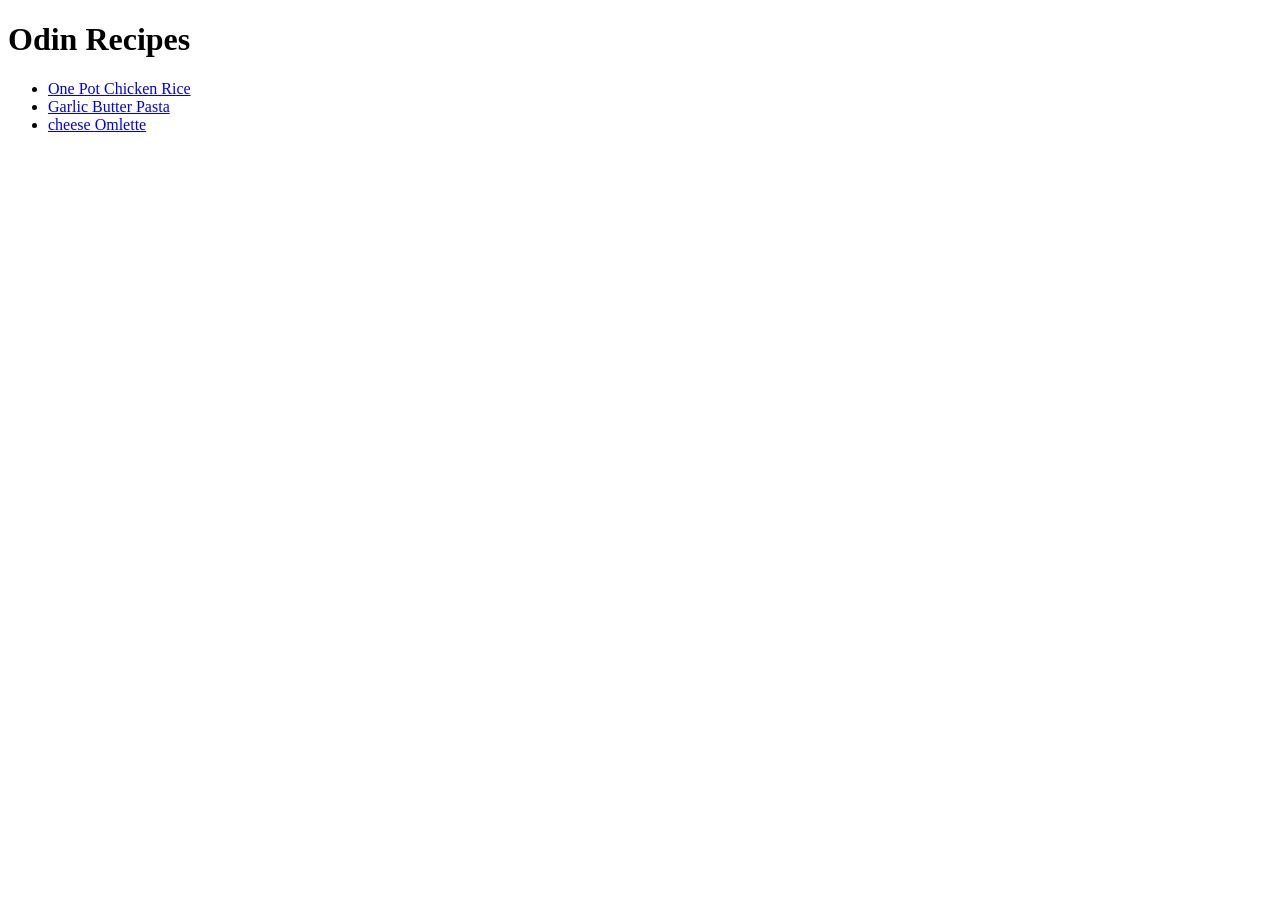
==== index.html @ 9aea430a "html-foundation" ====
<!DOCTYPE html>
<html lang="en">
<head>
    <meta charset="UTF-8">
    <meta name="viewport" content="width=device-width, initial-scale=1.0">
    <title>Odin Recipes</title>
</head>
<body>
    <h1>
        Odin Recipes
    </h1>
    <ul>
        <li><a href="recipes/one-pot-chicken-rice.html">One Pot Chicken Rice</a></li>
        <li><a href="recipes/garlic-butter-pasta.html">Garlic Butter Pasta</a></li>
        <li><a href="recipes/cheese-omlette.html">cheese Omlette</a></li>
    </ul>
    
</body>
</html>
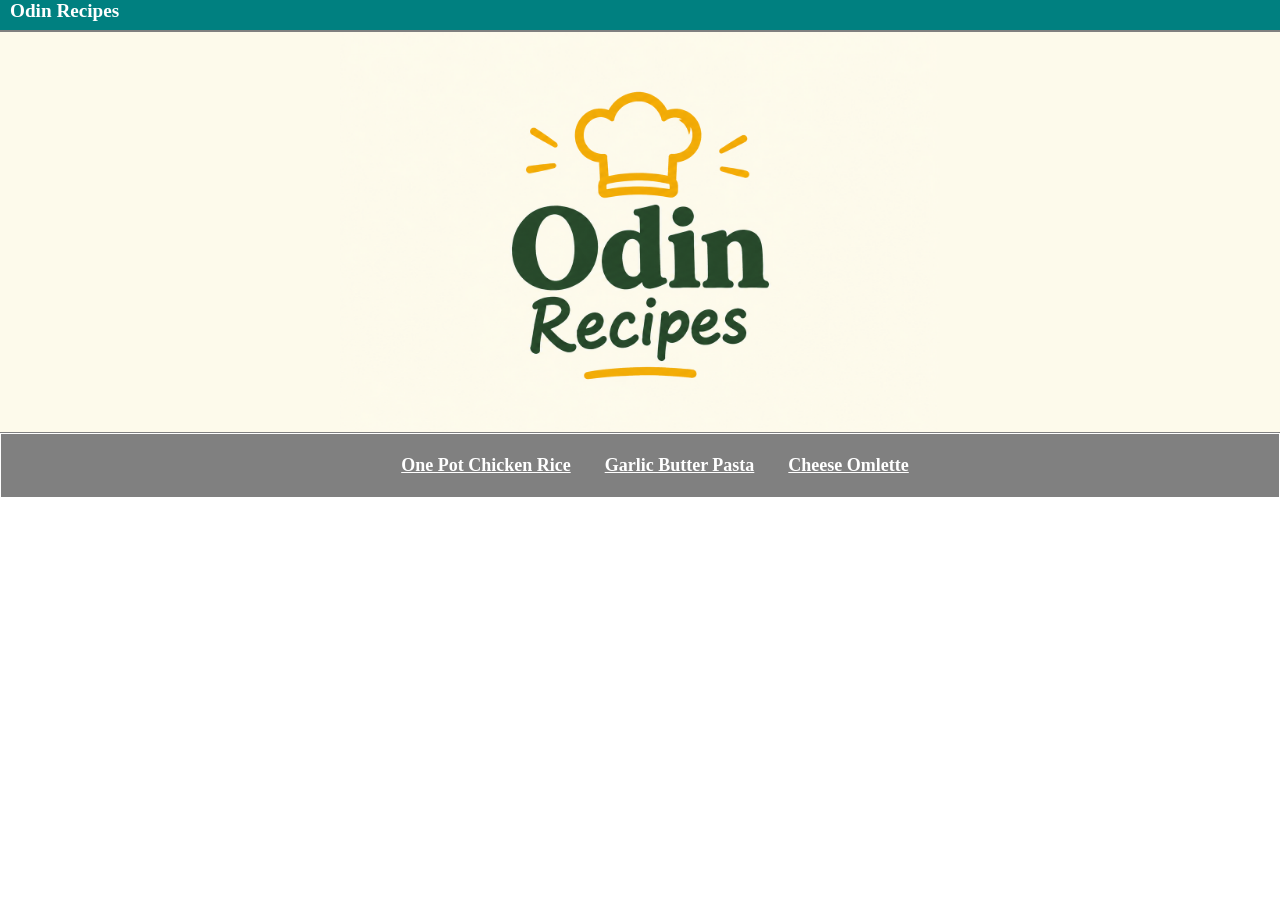
==== commit 97a9dac4: "added css" ====
--- a/index.html
+++ b/index.html
@@ -4,16 +4,19 @@
     <meta charset="UTF-8">
     <meta name="viewport" content="width=device-width, initial-scale=1.0">
     <title>Odin Recipes</title>
+    <link rel="stylesheet" href="style.css">
 </head>
 <body>
-    <h1>
-        Odin Recipes
-    </h1>
-    <ul>
-        <li><a href="recipes/one-pot-chicken-rice.html">One Pot Chicken Rice</a></li>
-        <li><a href="recipes/garlic-butter-pasta.html">Garlic Butter Pasta</a></li>
-        <li><a href="recipes/cheese-omlette.html">cheese Omlette</a></li>
-    </ul>
+    <div class="top-box">
+    <h1>Odin Recipes</h1>
+    </div>
+    <div class="cover"><img src="cover.png" alt="" height="400px"></div>
+    <div class="tab-like">
+    <ul style="text-align: center; align-content: flex-start">
+        <li style="display: inline;margin: 10px;"><a href="recipes/one-pot-chicken-rice.html">One Pot Chicken Rice</a></li>
+        <li style="display: inline;margin: 10px;"><a href="recipes/garlic-butter-pasta.html">Garlic Butter Pasta</a></li>
+        <li style="display: inline;margin: 10px;"><a href="recipes/cheese-omlette.html">Cheese Omlette</a></li>
+    </ul></div>
     
 </body>
 </html>
--- a/style.css
+++ b/style.css
@@ -0,0 +1,59 @@
+body {
+    margin: 0px;
+}
+h1,
+.top-box {
+    height:30px;
+    background: teal;
+    color: white;
+    margin: 0px;
+    display: flex;
+}
+h1 {
+    margin-left: 10px;
+    font-size: larger;
+}
+img,
+.cover {
+    width: 100%;
+    margin: 0px auto;
+    display: block;
+    height: 400px;
+    object-fit: contain;
+}
+.cover {
+    background-color: #fdfaeb;
+    border-bottom: 1px gray solid;
+    border-top: 2px gray solid;
+    
+    
+}
+a {
+    color: white;
+    font-size: large;
+    font-weight: bold;
+    margin-left: auto; 
+    margin-right: 10px;
+    
+    
+}
+
+.tab-like {
+    display: block;
+    margin: 1px;
+    background: gray;
+    padding: 5px;
+}
+.main-content{
+    margin: 60px 12% 10% 12%;
+    display: block;
+    background: white;
+    padding: 30px;
+}
+.caption{
+    text-align: center;
+    background: teal;
+    color: #fdfaeb;
+    padding: 2px;
+    width: 100%;
+}
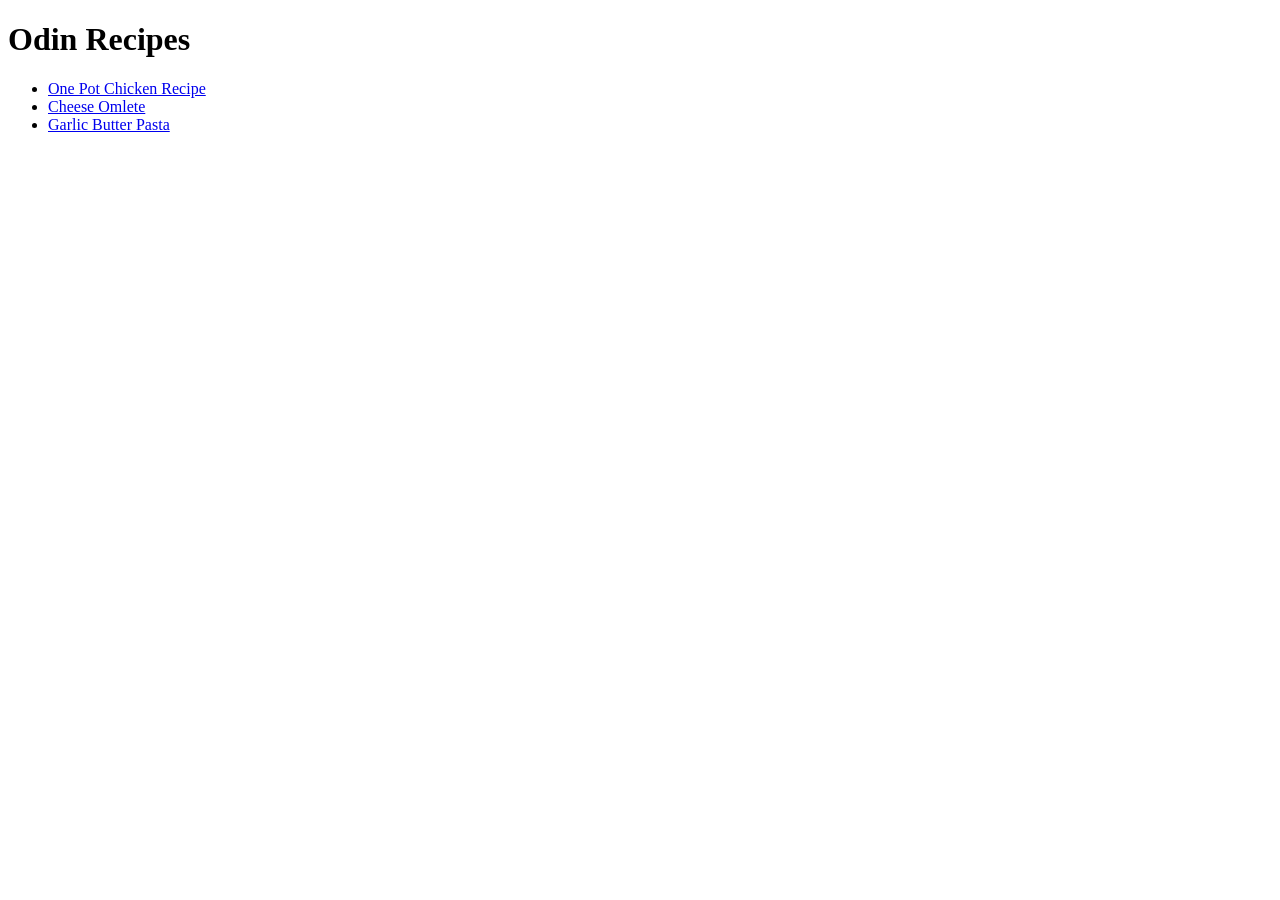
==== commit ad59d379: "commit for project #1" ====
--- a/index.html
+++ b/index.html
@@ -4,19 +4,13 @@
     <meta charset="UTF-8">
     <meta name="viewport" content="width=device-width, initial-scale=1.0">
     <title>Odin Recipes</title>
-    <link rel="stylesheet" href="style.css">
 </head>
 <body>
-    <div class="top-box">
     <h1>Odin Recipes</h1>
-    </div>
-    <div class="cover"><img src="cover.png" alt="" height="400px"></div>
-    <div class="tab-like">
-    <ul style="text-align: center; align-content: flex-start">
-        <li style="display: inline;margin: 10px;"><a href="recipes/one-pot-chicken-rice.html">One Pot Chicken Rice</a></li>
-        <li style="display: inline;margin: 10px;"><a href="recipes/garlic-butter-pasta.html">Garlic Butter Pasta</a></li>
-        <li style="display: inline;margin: 10px;"><a href="recipes/cheese-omlette.html">Cheese Omlette</a></li>
-    </ul></div>
-    
+    <ul>
+        <li><a href="./recipes/one-pot-chicken.html">One Pot Chicken Recipe</a></li>
+        <li><a href="./recipes/cheese-omlette.html">Cheese Omlete</a></li>
+        <li><a href="./recipes/garlic-butter-pasta.html">Garlic Butter Pasta</a></li>
+    </ul>
 </body>
 </html>
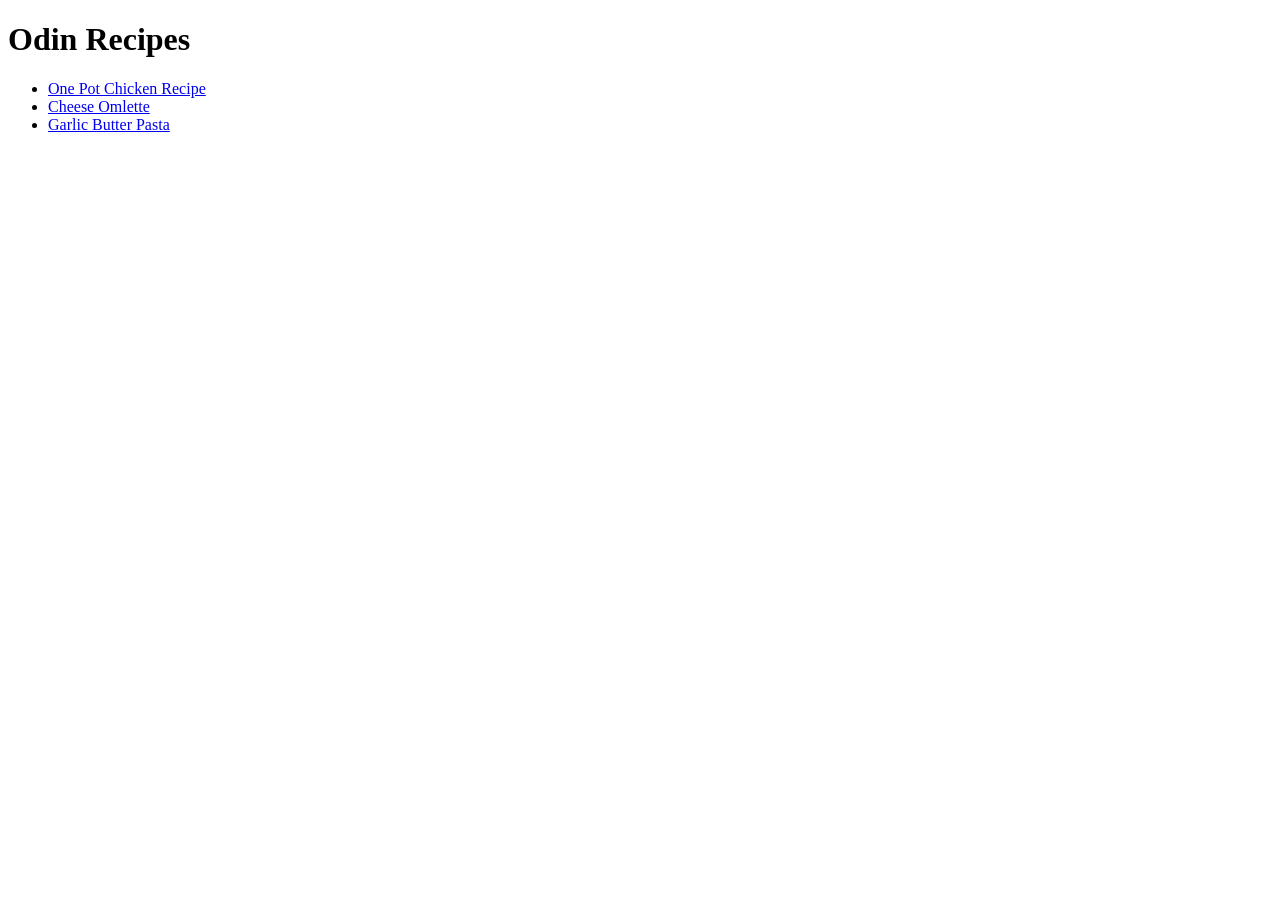
==== commit 132c4b5e: "added missing description heading" ====
--- a/index.html
+++ b/index.html
@@ -9,7 +9,7 @@
     <h1>Odin Recipes</h1>
     <ul>
         <li><a href="./recipes/one-pot-chicken.html">One Pot Chicken Recipe</a></li>
-        <li><a href="./recipes/cheese-omlette.html">Cheese Omlete</a></li>
+        <li><a href="./recipes/cheese-omlette.html">Cheese Omlette</a></li>
         <li><a href="./recipes/garlic-butter-pasta.html">Garlic Butter Pasta</a></li>
     </ul>
 </body>
